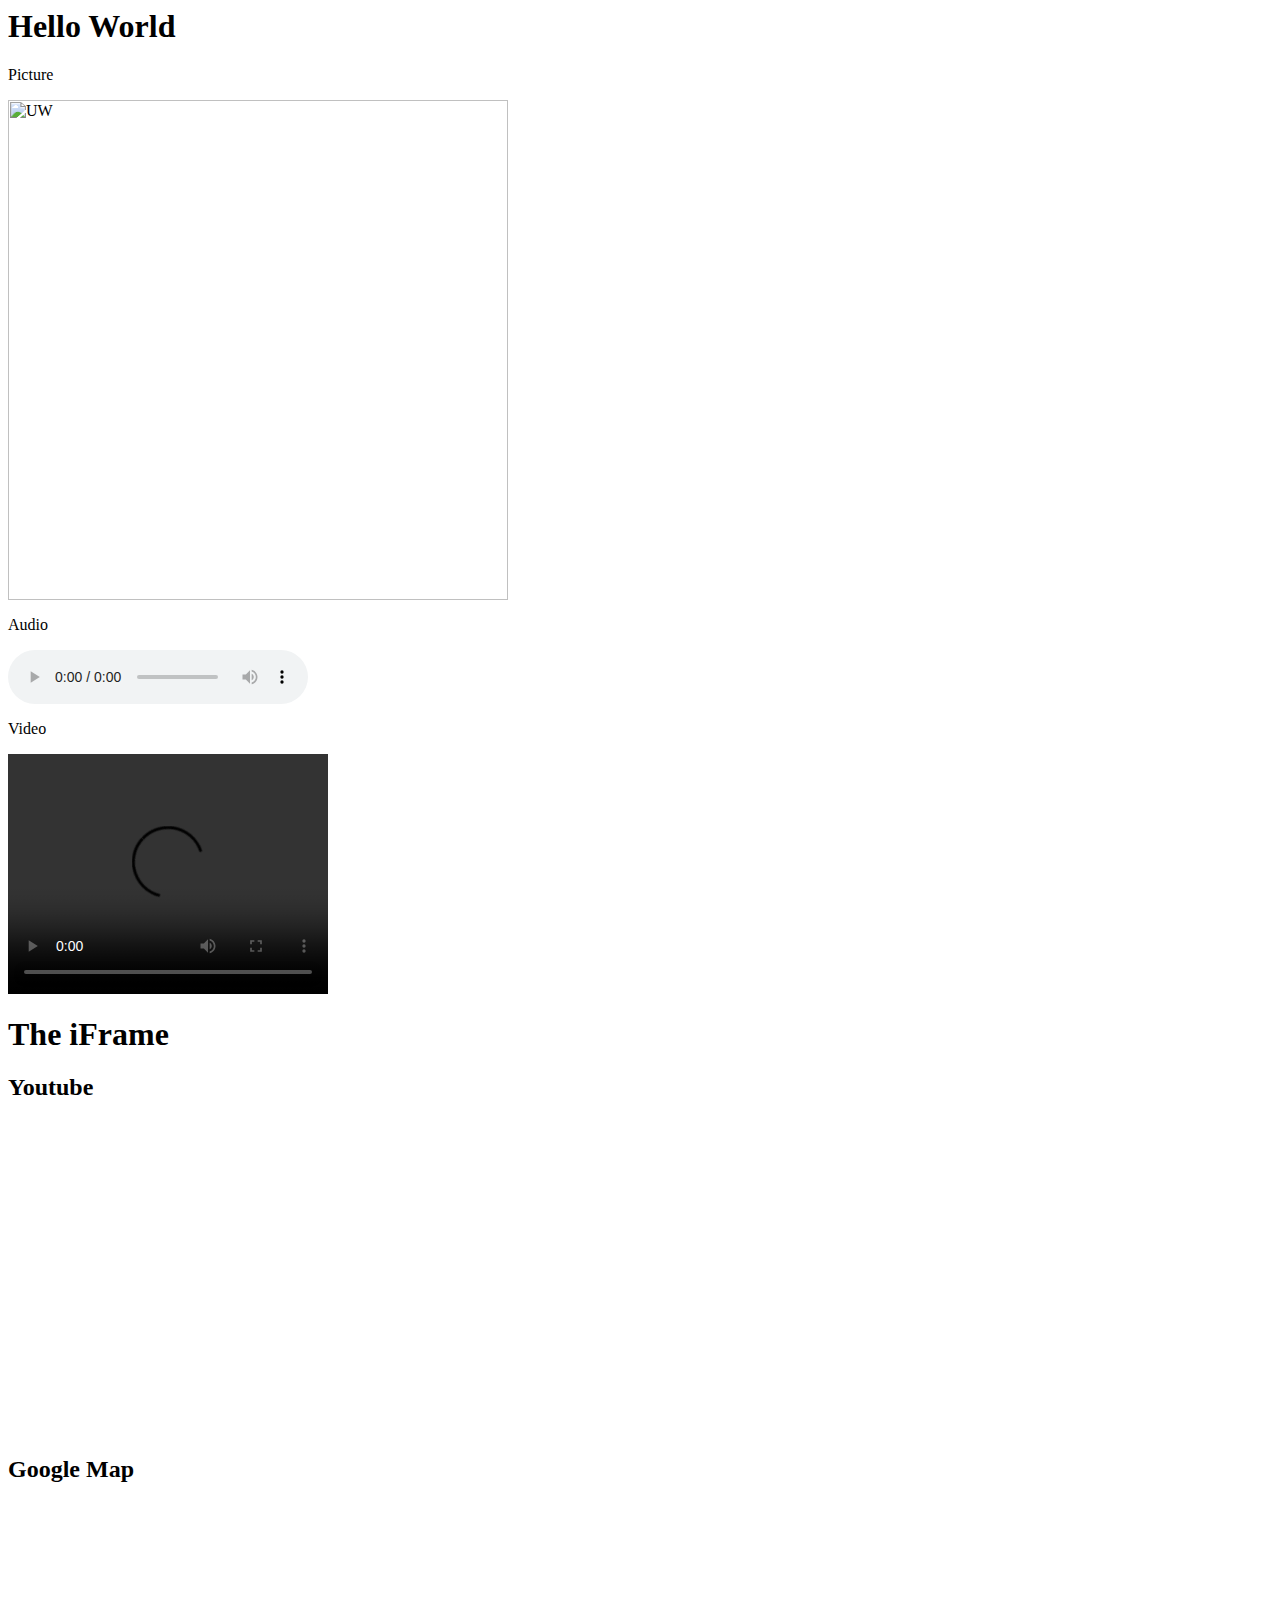
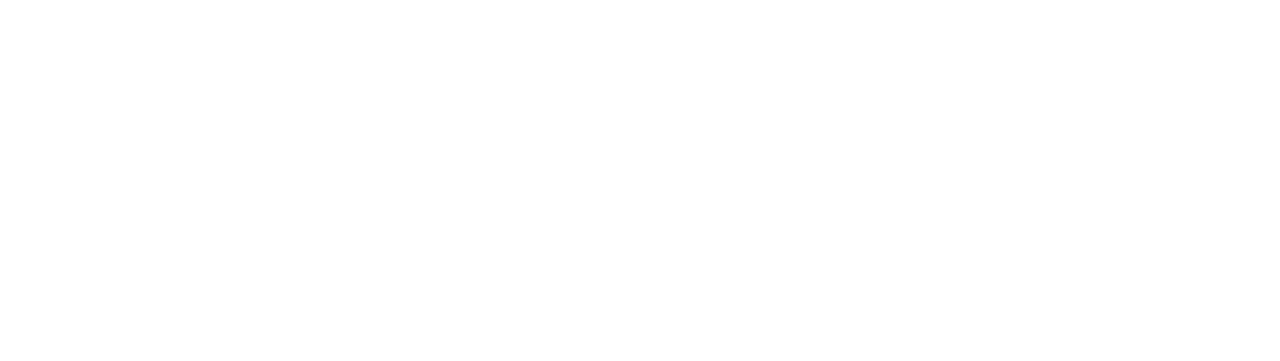
==== index.html @ 6da66486 "Update index.html" ====
<html>
	<head>
		<title>Hello World</title>
	</head>
	<body>
		<h1>Hello World</h1>
	</body>
	
	<div>
		<p>Picture</p>
		<img src="https://images.squarespace-cdn.com/content/v1/54f0d44ee4b0ceb95f27022f/1466549201281-IHHC48DJ55MNV09FPLE8/Cherries.jpg?format=2500w", title= "UW" style="width:500px">
	</div>


	<div>
    		<p>Audio</p>
    		<audio controls>
        		<source src="Céline Dion - I'm Alive (Official Video)-320k.mp3" type="audio/mpeg">
    		</audio>
	</div>
	
	
	<div>
    		<p>Video</p>
    		<video width="320" height="240" controls>
        		<source src="[BTCLOD.COM] Céline Dion - I'm Alive (Official Video)-480p (1).mp4" type="video/mp4">
    		</video>
	</div>
	<div> 
		<h1>The iFrame</h1>
		<h2>Youtube</h2>
		<iframe width="560" height="315" src="https://www.youtube.com/embed/nn_0zPAfyo8" title="YouTube video player" frameborder="0" allow="accelerometer; autoplay; clipboard-write; encrypted-media; gyroscope; picture-in-picture" allowfullscreen></iframe>
		
		<h2>Google Map</h2>
		<iframe src="https://www.google.com/maps/embed?pb=!1m18!1m12!1m3!1d21502.01117916438!2d-122.32084225655643!3d47.650397635980006!2m3!1f0!2f0!3f0!3m2!1i1024!2i768!4f13.1!3m3!1m2!1s0x549014929d8535eb%3A0x6b742c7901b82ba3!2sUniversity%20of%20Washington!5e0!3m2!1sen!2sus!4v1633659162724!5m2!1sen!2sus" width="600" height="450" style="border:0;" allowfullscreen="" loading="lazy"></iframe>
	</div>
	
</html>
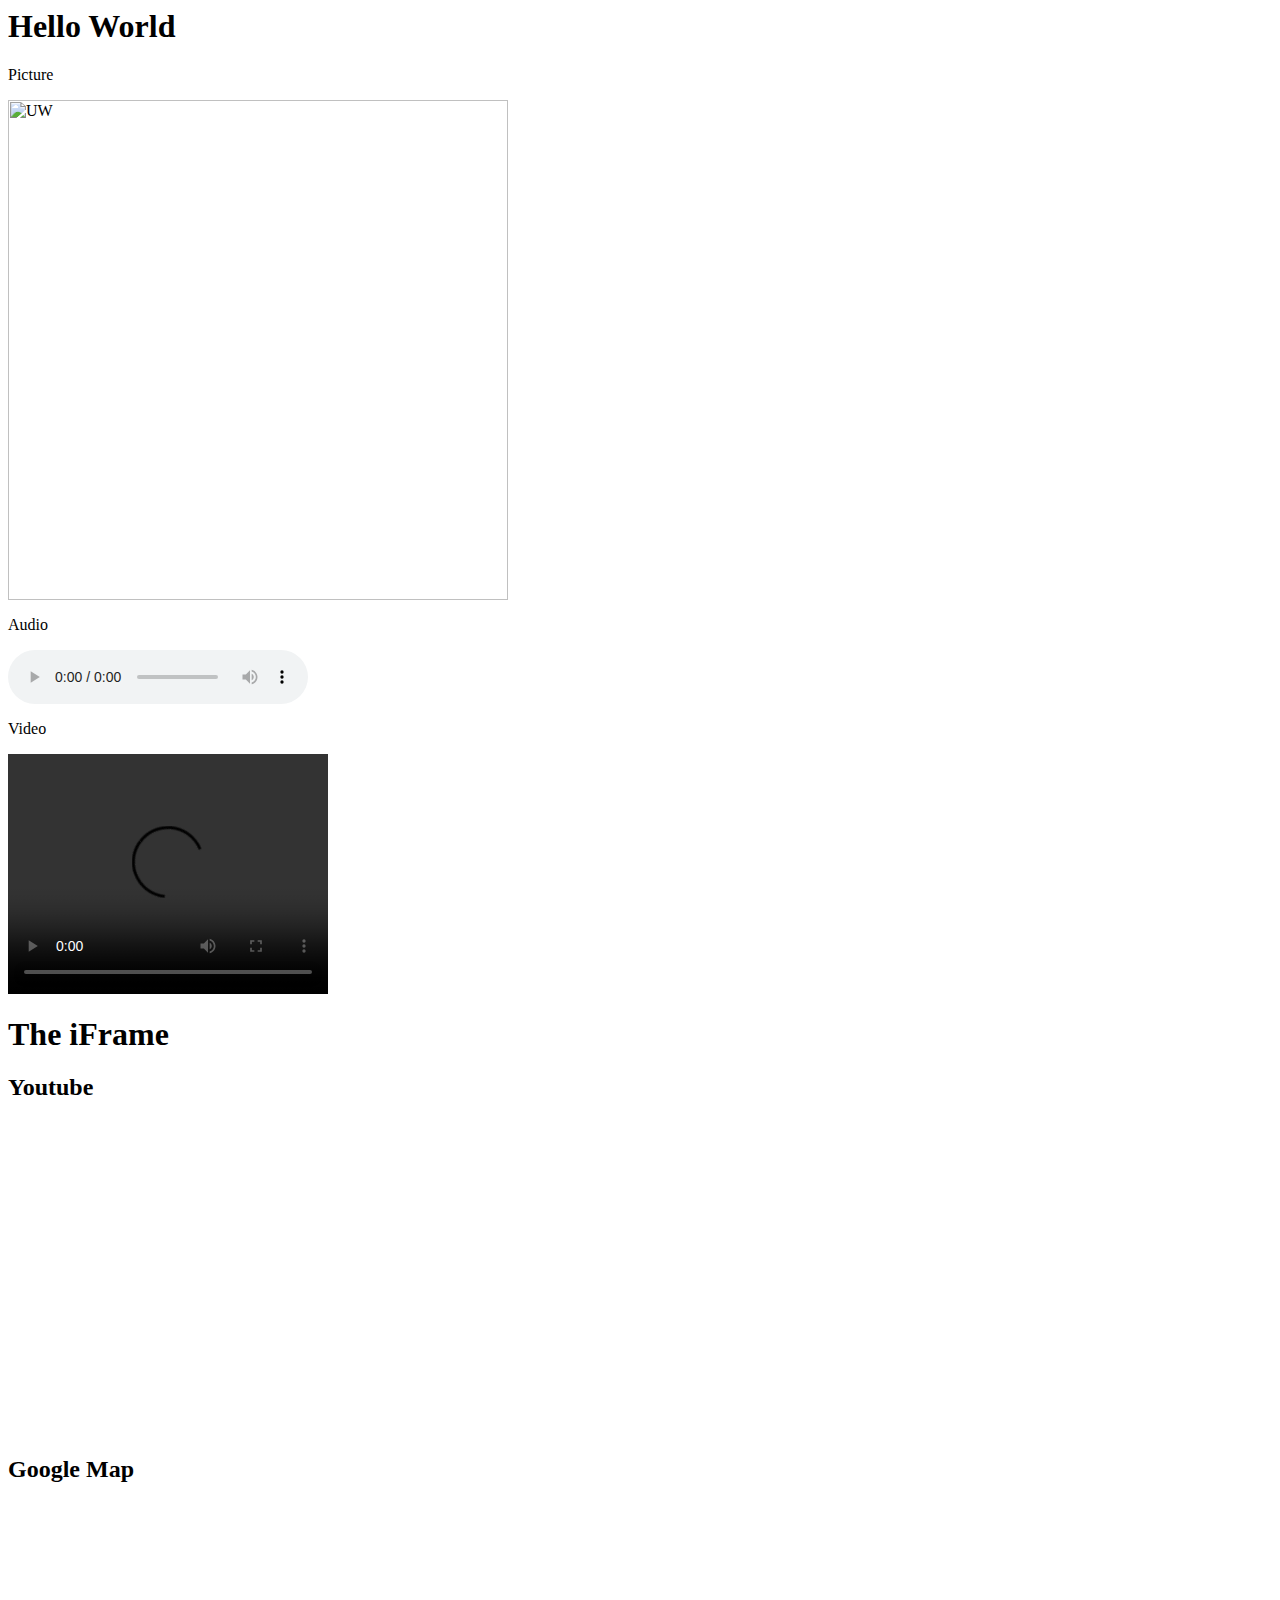
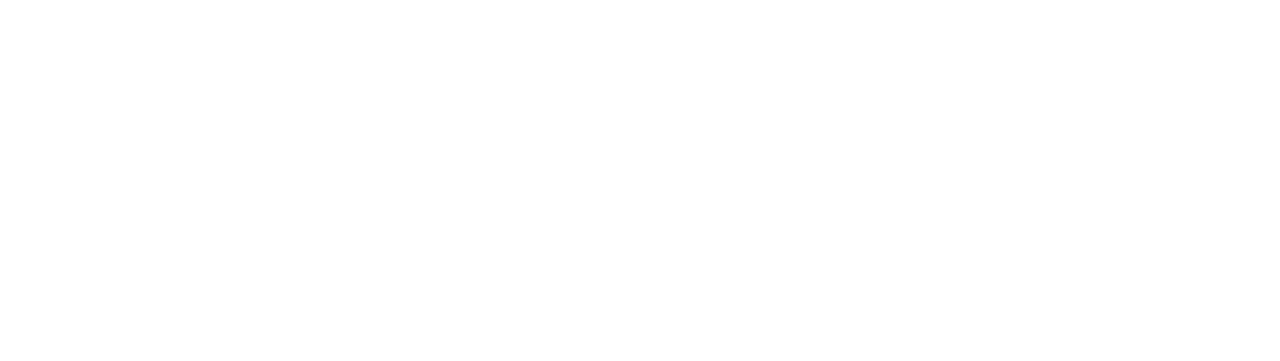
==== commit 3007139e: "Update index.html" ====
--- a/index.html
+++ b/index.html
@@ -8,7 +8,7 @@
 	
 	<div>
 		<p>Picture</p>
-		<img src="https://images.squarespace-cdn.com/content/v1/54f0d44ee4b0ceb95f27022f/1466549201281-IHHC48DJ55MNV09FPLE8/Cherries.jpg?format=2500w", title= "UW" style="width:500px">
+		<img src="https://images.squarespace-cdn.com/content/v1/54f0d44ee4b0ceb95f27022f/1466549201281-IHHC48DJ55MNV09FPLE8/Cherries.jpg?format=2500w" title= "UW" style="width:500px">
 	</div>
 
 
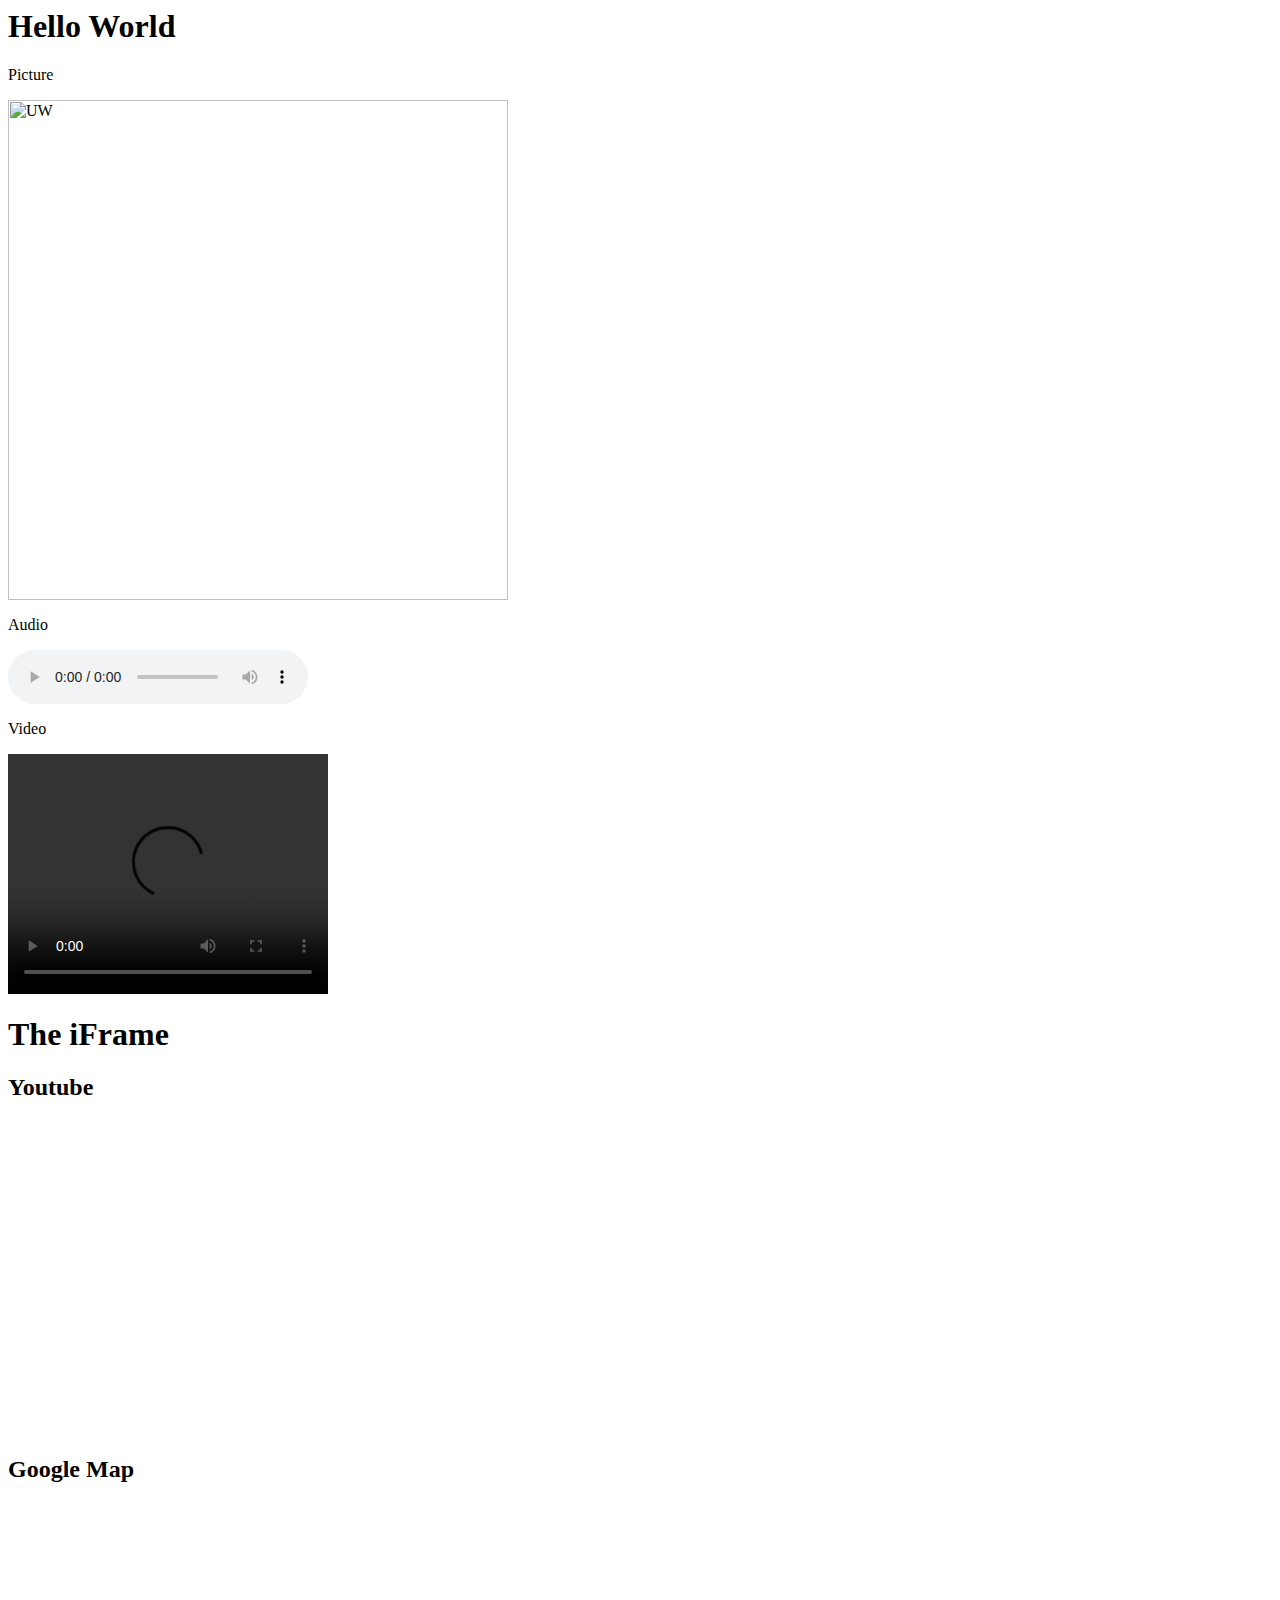
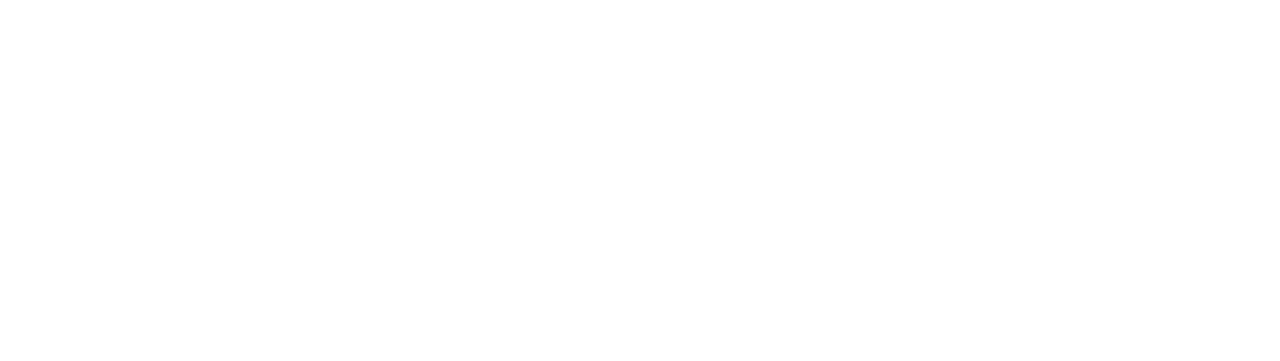
==== commit 280d8a1c: "Update index.html" ====
--- a/index.html
+++ b/index.html
@@ -8,7 +8,7 @@
 	
 	<div>
 		<p>Picture</p>
-		<img src="https://images.squarespace-cdn.com/content/v1/54f0d44ee4b0ceb95f27022f/1466549201281-IHHC48DJ55MNV09FPLE8/Cherries.jpg?format=2500w" title= "UW" style="width:500px">
+		<img src="https://cdn.pixabay.com/photo/2021/08/25/20/42/field-6574455_1280.jpg" title= "UW" style="width:500px">
 	</div>
 
 
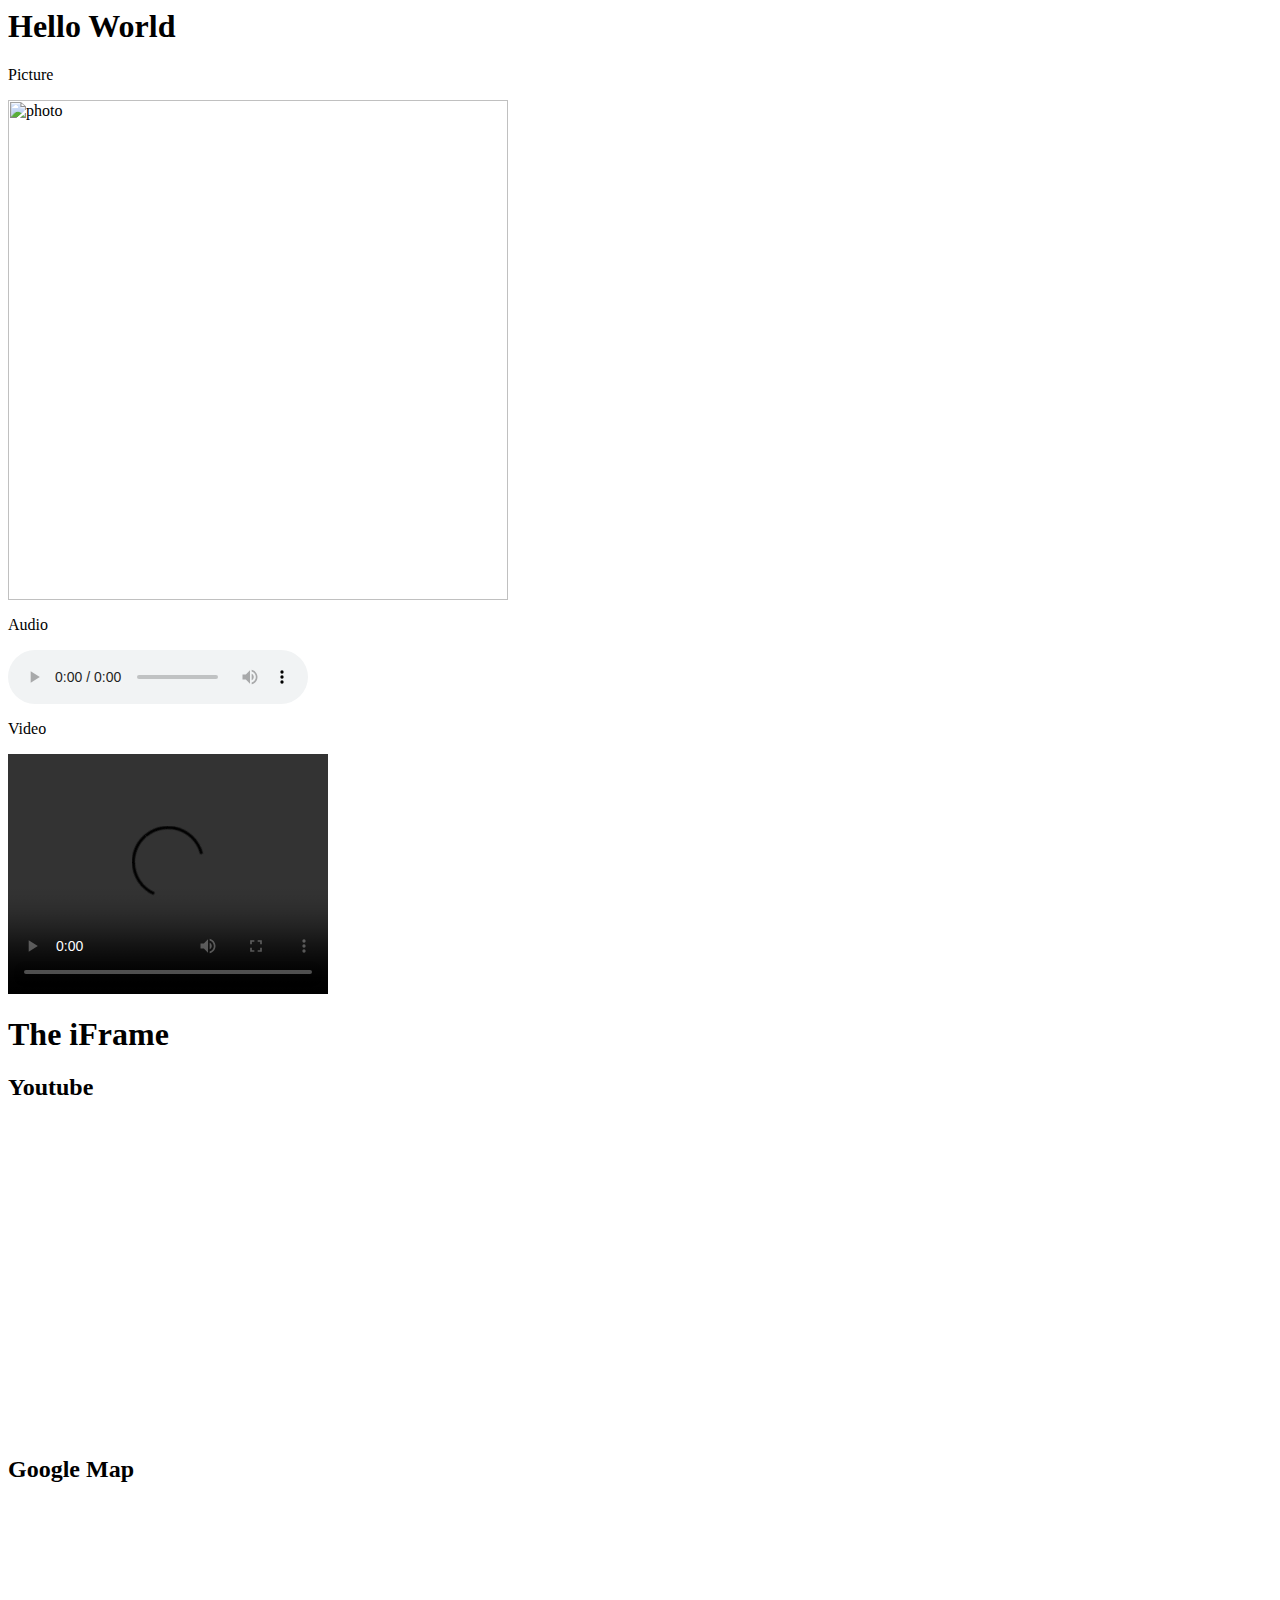
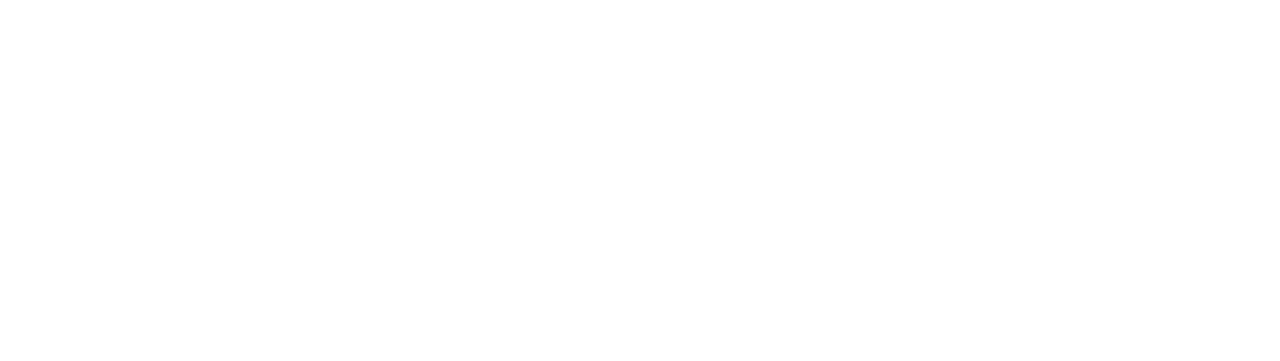
==== commit 00a63507: "Update index.html" ====
--- a/index.html
+++ b/index.html
@@ -8,7 +8,7 @@
 	
 	<div>
 		<p>Picture</p>
-		<img src="https://cdn.pixabay.com/photo/2021/08/25/20/42/field-6574455_1280.jpg" title= "UW" style="width:500px">
+		<img src="https://cdn.pixabay.com/photo/2021/08/25/20/42/field-6574455_1280.jpg" title= "photo" style="width:500px">
 	</div>
 
 
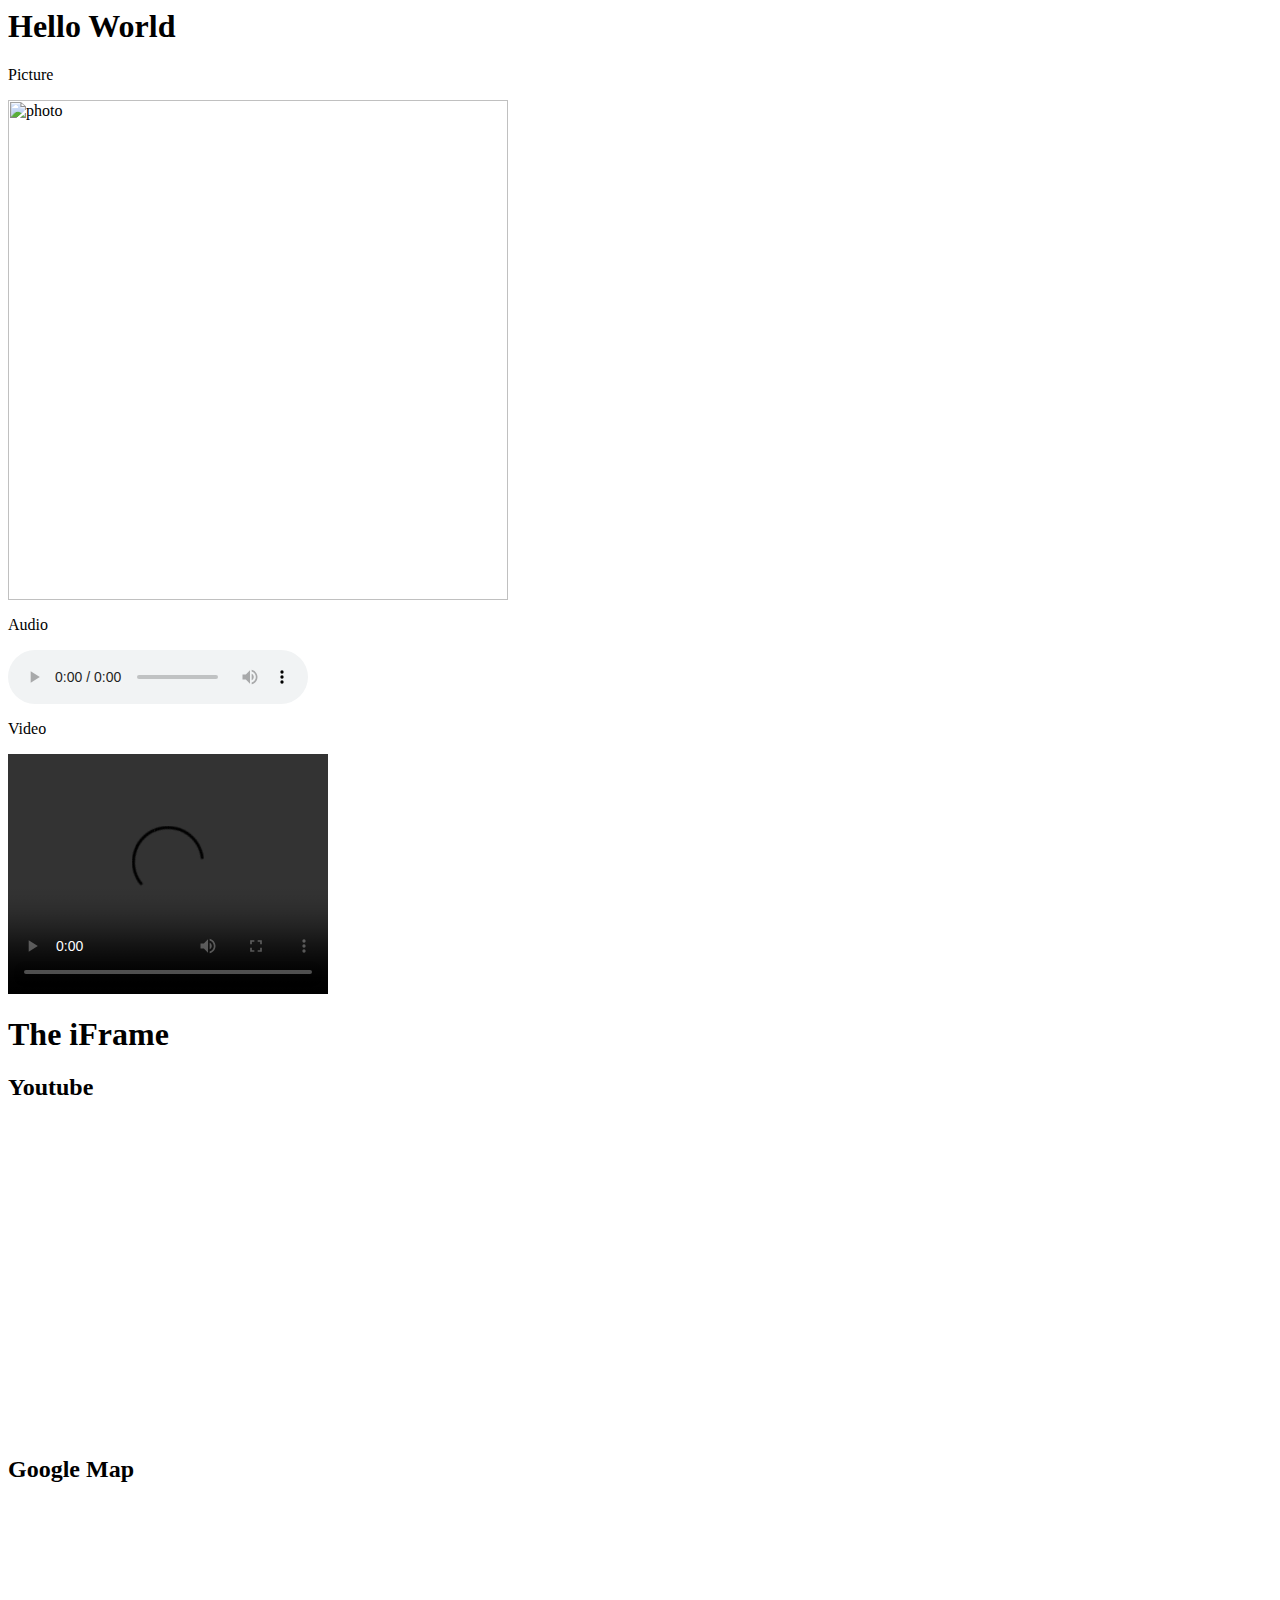
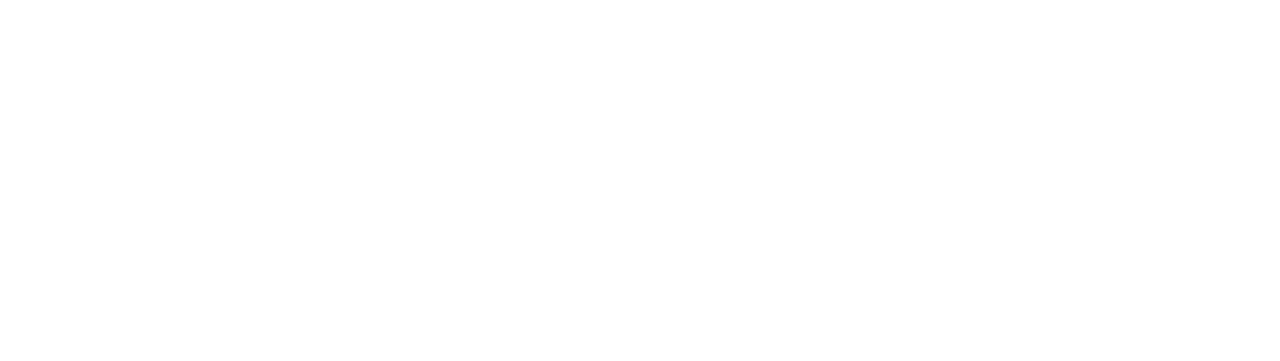
==== commit c98fa59b: "Update index.html" ====
--- a/index.html
+++ b/index.html
@@ -8,7 +8,7 @@
 	
 	<div>
 		<p>Picture</p>
-		<img src="https://cdn.pixabay.com/photo/2021/08/25/20/42/field-6574455_1280.jpg" title= "photo" style="width:500px">
+		<img src="https://www.google.com/url?sa=i&url=https%3A%2F%2Fwww.cntraveler.com%2Fstory%2Fseattle-space-needle-is-getting-a-glass-floored-dining-room&psig=AOvVaw2od6VZT2GYHE4YfNXyES1n&ust=1633746822646000&source=images&cd=vfe&ved=0CAsQjRxqFwoTCLiQu6vjufMCFQAAAAAdAAAAABAD" title= "photo" style="width:500px">
 	</div>
 
 
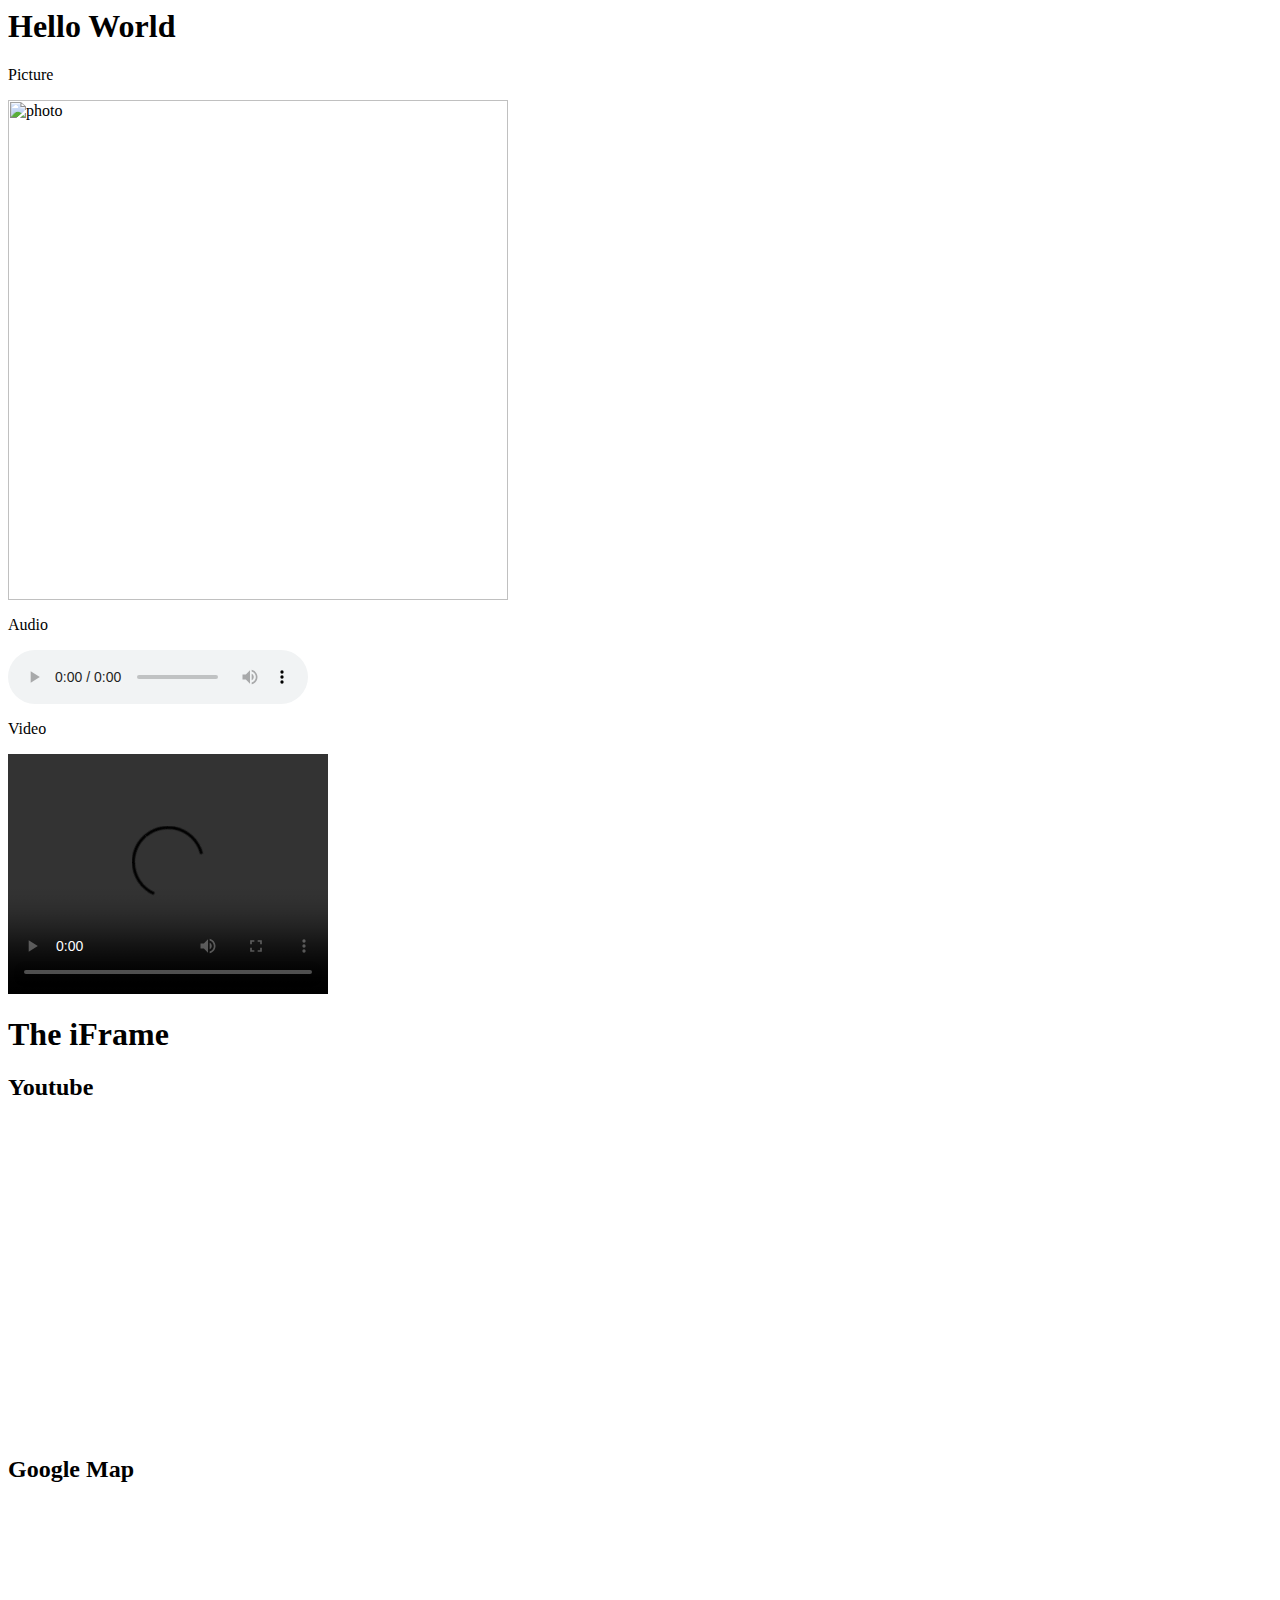
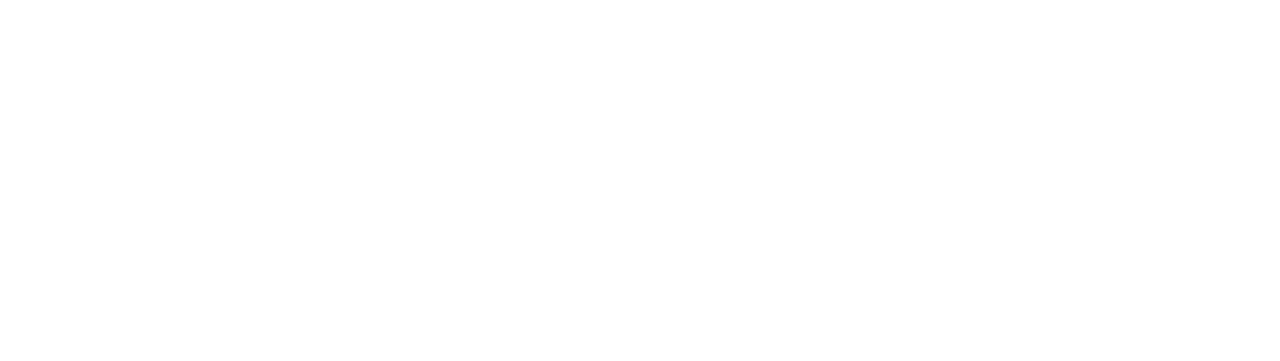
==== commit 57ceeab6: "Update index.html" ====
--- a/index.html
+++ b/index.html
@@ -8,7 +8,7 @@
 	
 	<div>
 		<p>Picture</p>
-		<img src="https://www.google.com/url?sa=i&url=https%3A%2F%2Fwww.cntraveler.com%2Fstory%2Fseattle-space-needle-is-getting-a-glass-floored-dining-room&psig=AOvVaw2od6VZT2GYHE4YfNXyES1n&ust=1633746822646000&source=images&cd=vfe&ved=0CAsQjRxqFwoTCLiQu6vjufMCFQAAAAAdAAAAABAD" title= "photo" style="width:500px">
+		<img src= https://images.squarespace-cdn.com/content/v1/54f0d44ee4b0ceb95f27022f/1466549201281-IHHC48DJ55MNV09FPLE8/Cherries.jpg?format=2500w, title= "photo", style="width:500px">
 	</div>
 
 
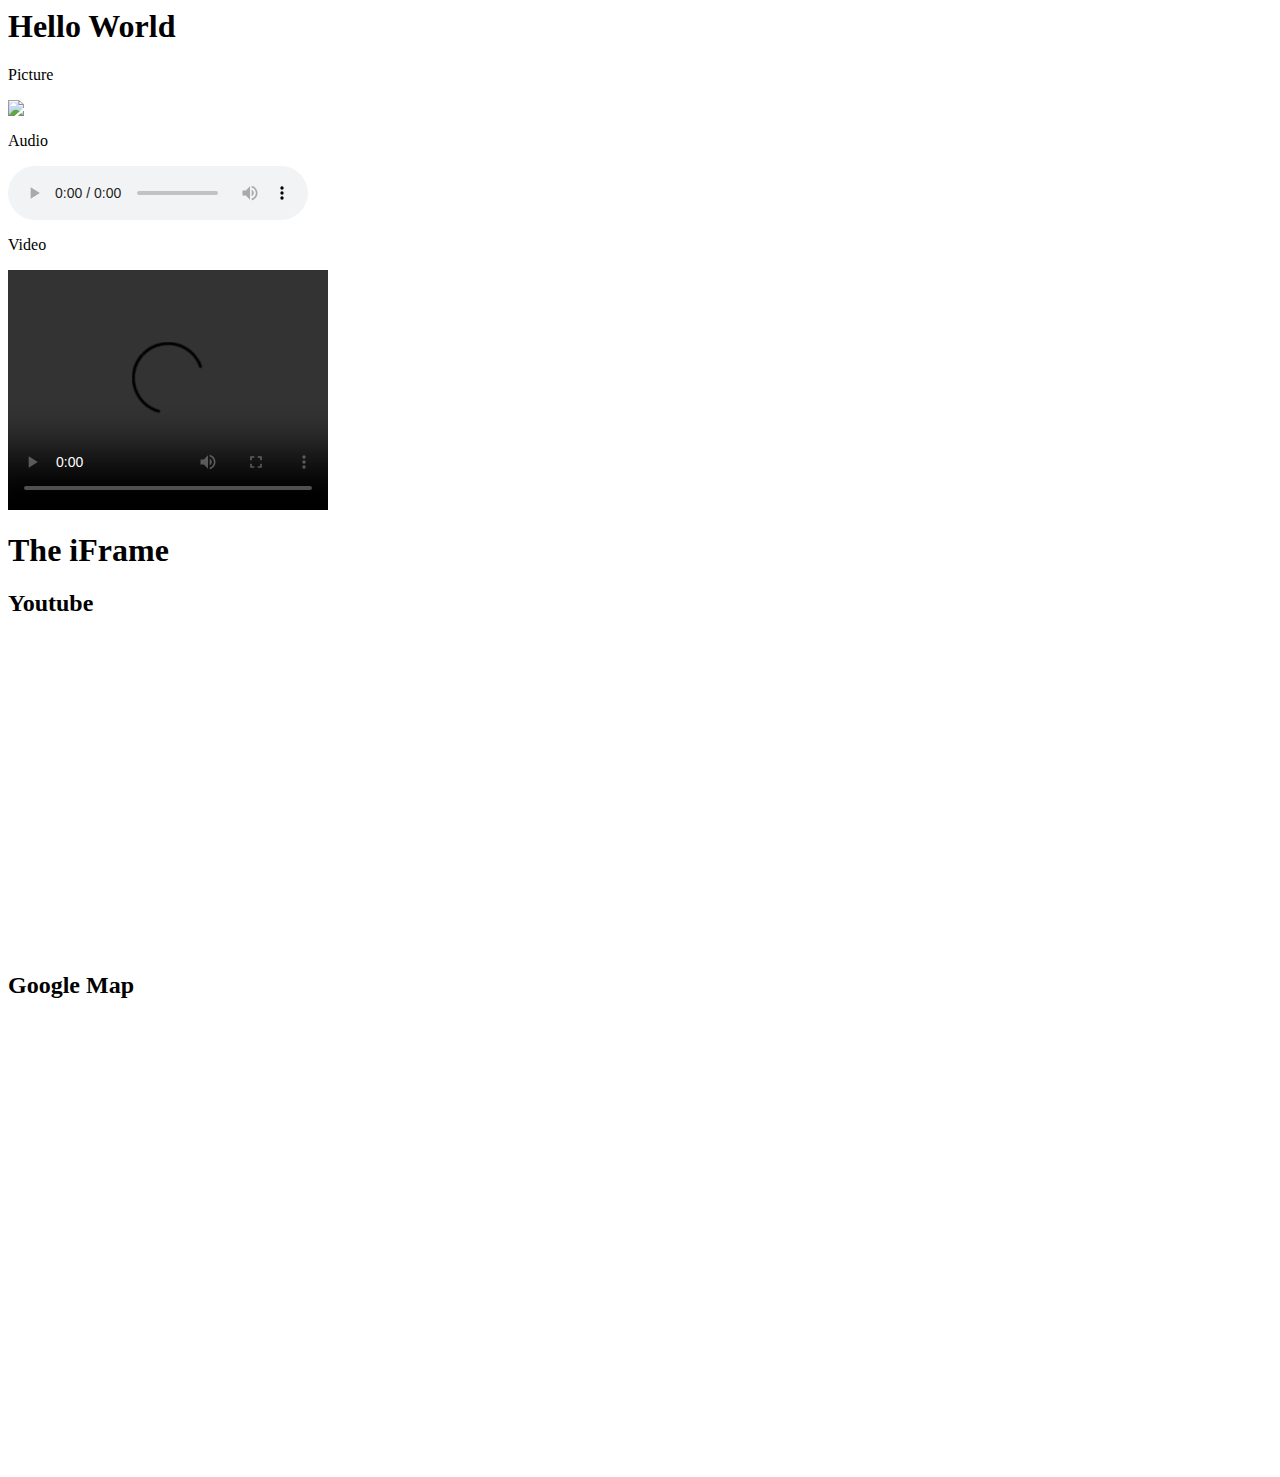
==== commit 0339dcf4: "Update index.html" ====
--- a/index.html
+++ b/index.html
@@ -8,7 +8,7 @@
 	
 	<div>
 		<p>Picture</p>
-		<img src= https://images.squarespace-cdn.com/content/v1/54f0d44ee4b0ceb95f27022f/1466549201281-IHHC48DJ55MNV09FPLE8/Cherries.jpg?format=2500w, title= "photo", style="width:500px">
+		<img src= https://images.squarespace-cdn.com/content/v1/54f0d44ee4b0ceb95f27022f/1466549201281-IHHC48DJ55MNV09FPLE8/Cherries.jpg?format=2500w>
 	</div>
 
 
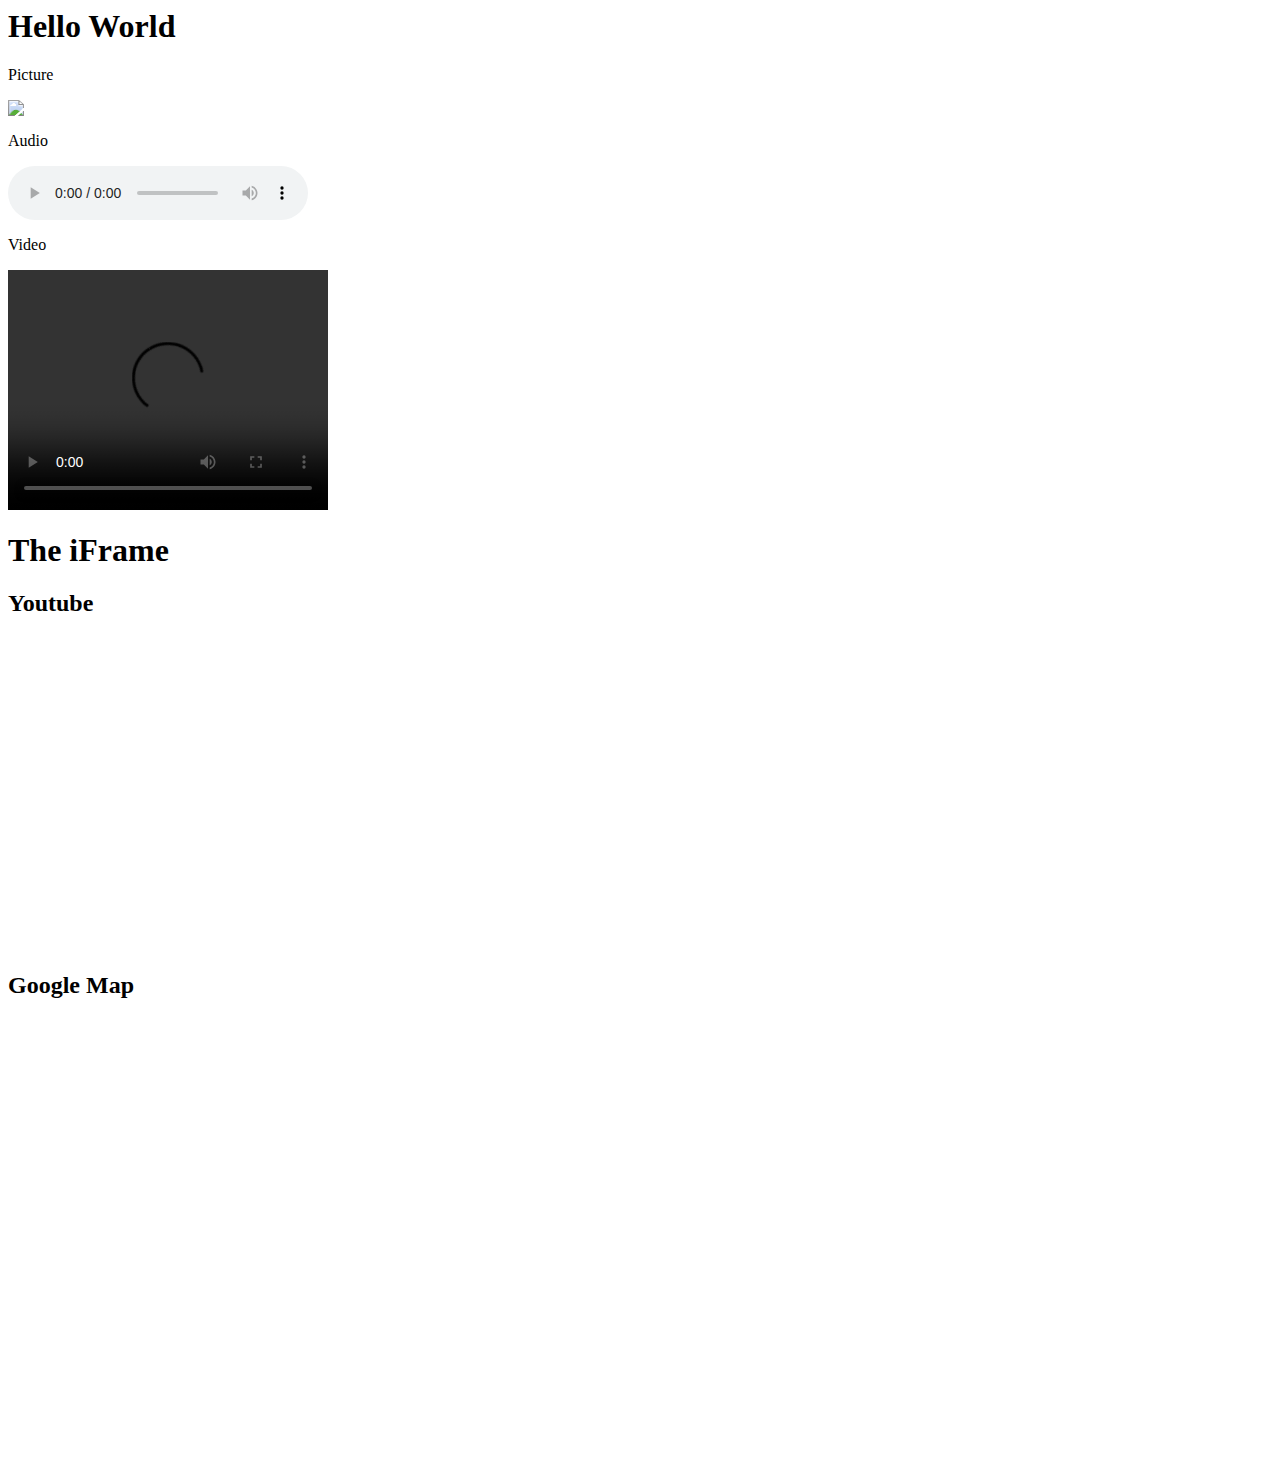
==== commit 14dd7c88: "Update index.html" ====
--- a/index.html
+++ b/index.html
@@ -8,7 +8,7 @@
 	
 	<div>
 		<p>Picture</p>
-		<img src= https://images.squarespace-cdn.com/content/v1/54f0d44ee4b0ceb95f27022f/1466549201281-IHHC48DJ55MNV09FPLE8/Cherries.jpg?format=2500w>
+		<img src= https://media.cntraveler.com/photos/59de395b18d971147f4bcc8e/master/pass/Seattle-Space-Needle_GettyImages-180262211.jpg>
 	</div>
 
 
